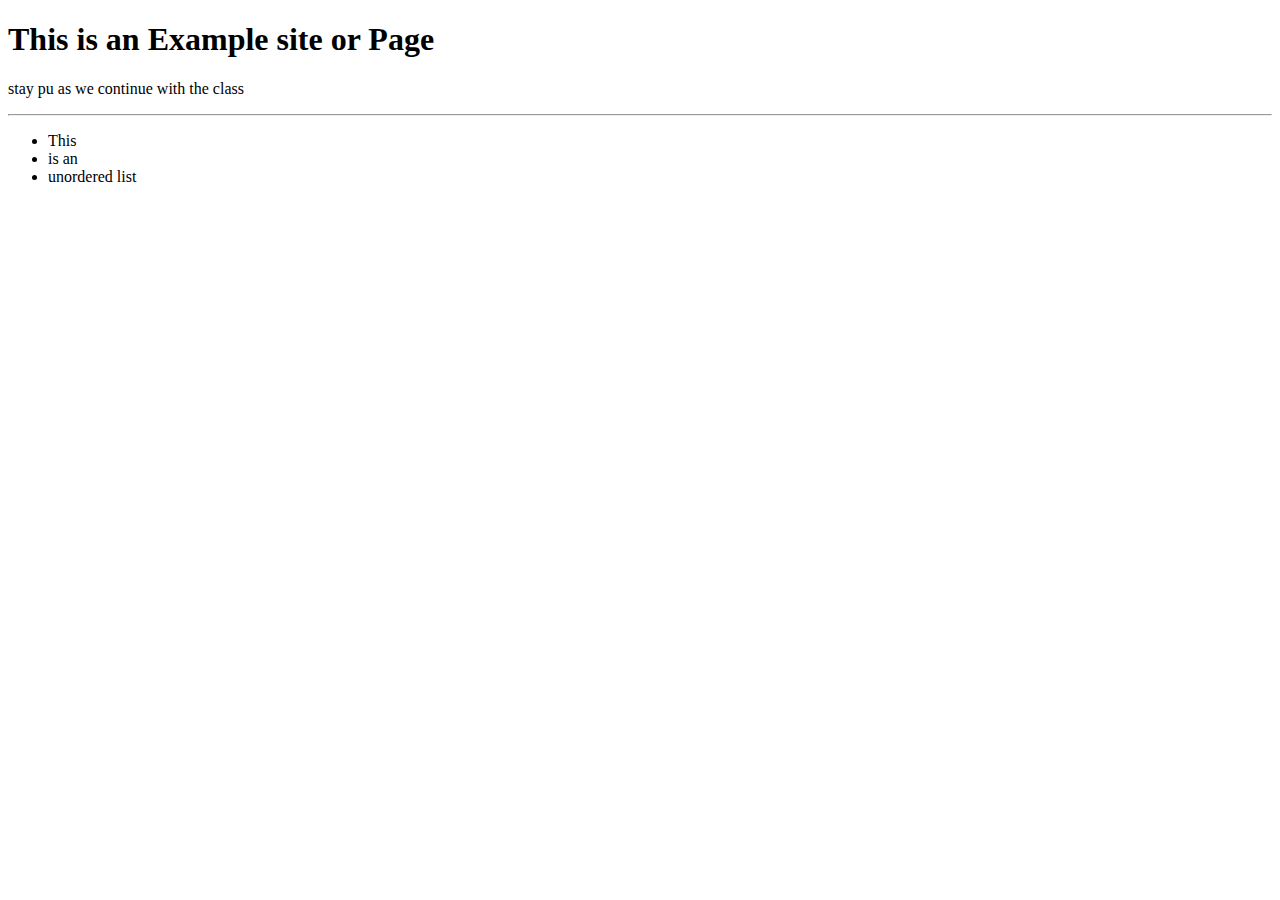
==== example.html @ 6b2e4ee6 "example(html): This is an example of html and hi structure" ====
<!-- <meta charset="UTF-8"> this tell the browser that the character encoding use is UTF-8 -->
<!-- <title>Example</title> Help the browser to display infor on the tab  -->
<!-- <h1>Heading </h1> This tell the browser that this is a heading for the website or page. we have six type of heading from h1-h6 -->
<!-- <div></div> This tells the browser that everything between are together -->
<!-- <ul></ul> unordered list, it help the browser to display list item. we have two types of list element; order and unordered list type -->
<!-- <li></li> This is the list item element that hold the item for the list order -->
<!-- <hr> This is use to display an horizontal line on the website or page -->

<!-- the below html element will display content in the body of your website or page -->
<!DOCTYPE html>    
<html>
   <head>
        <meta charset="UTF-8">
    <meta name="viewport" content="width=device-width, initial-scale=1.0">
    <meta http-equiv="X-UA-Compatible" content="ie=edge">
    <title>Document</title>
</head>
<body>
    <h1>This is an Example site or Page</h1>
    <p>stay pu as we continue with the class</p>
    <hr>
    <div>
        <ul>
            <li>This </li>
            <li>is an</li>
            <li>unordered list</li>
        </ul>
    </div>
</body>
</html>
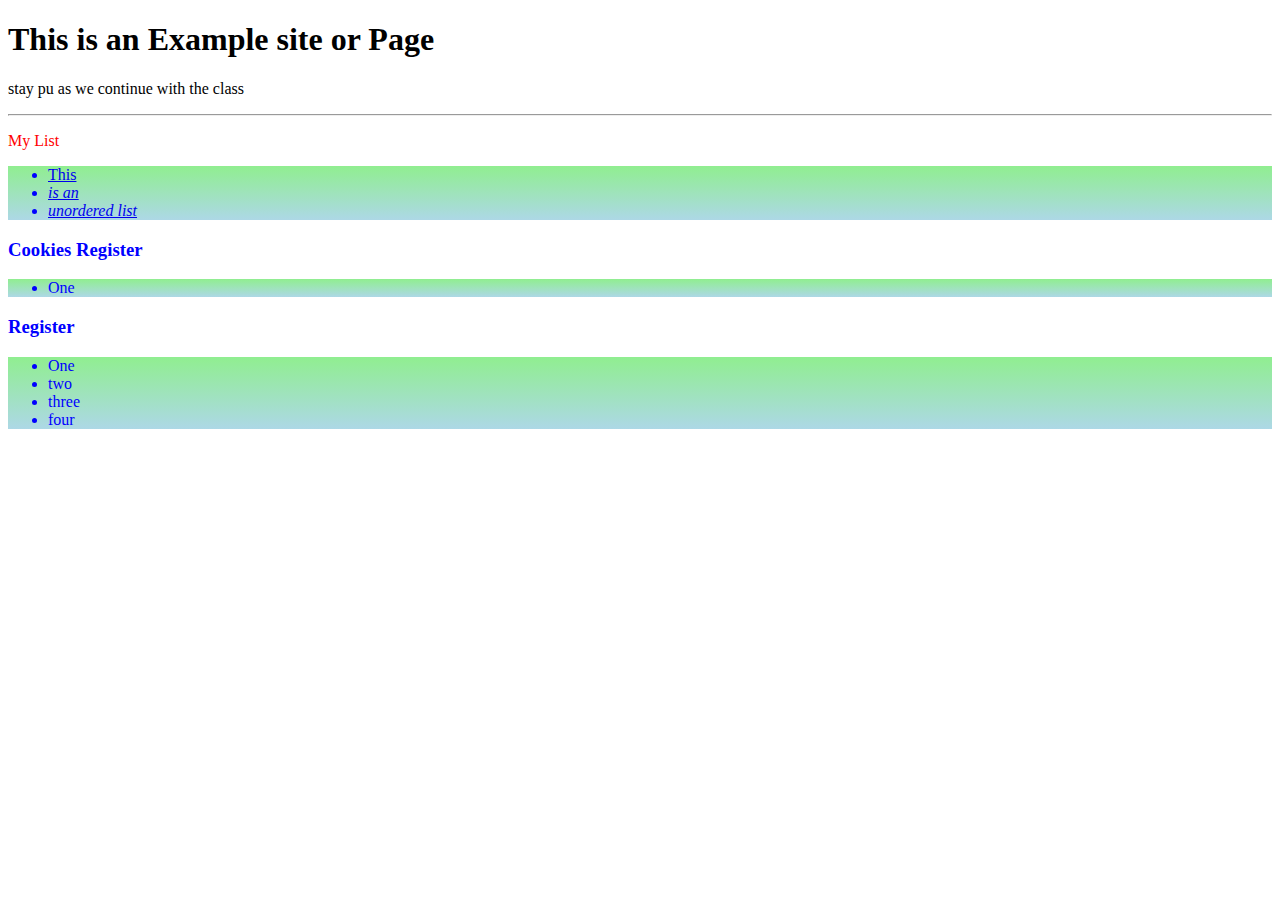
==== commit 3a921903: "style(html): In this html file i apply inline style, heade style, and link external style sheet to u" ====
--- a/example.html
+++ b/example.html
@@ -7,24 +7,57 @@
 <!-- <hr> This is use to display an horizontal line on the website or page -->
 
 <!-- the below html element will display content in the body of your website or page -->
-<!DOCTYPE html>    
+<!DOCTYPE html>
 <html>
-   <head>
-        <meta charset="UTF-8">
+
+<head>
+    <meta charset="UTF-8">
     <meta name="viewport" content="width=device-width, initial-scale=1.0">
     <meta http-equiv="X-UA-Compatible" content="ie=edge">
-    <title>Document</title>
+    <title>Example site</title>
+    <link rel="stylesheet" href="css/bootstrap.min.css">
+    <link rel="stylesheet" href="css/styles.css">
+    <style>
+        
+        div {
+            color: blue;
+        }
+
+        .italic {
+            font-style: italic;
+        }
+    </style>
 </head>
+
 <body>
     <h1>This is an Example site or Page</h1>
     <p>stay pu as we continue with the class</p>
     <hr>
-    <div>
+    <div style="color:blue;">
+        <p>My List</p>
         <ul>
-            <li>This </li>
-            <li>is an</li>
-            <li>unordered list</li>
+            <li><a href="#">This</a> </li>
+            <li style="font-style:italic;"><a href="#">is an</a></li>
+            <li class="italic"><a href="#">unordered list</a></li>
         </ul>
     </div>
+    <div class="row">
+        <div class="col-md-4">
+            <h3>Cookies Register</h3>
+            <ul>
+                    <li>One</li>
+                </ul>
+        </div>
+        <div class="col-md-4">
+            <h3>Register</h3>
+            <ul>
+                <li>One</li>
+                <li>two</li>
+                <li>three</li>
+                <li>four</li>
+            </ul>
+        </div>
+    </div>
 </body>
-</html>
+
+</html>--- a/css/styles.css
+++ b/css/styles.css
@@ -0,0 +1,88 @@
+/* Cascading Styl sheet; it is use to describe the presentation of a document written in a mark language */
+
+/* evolved 1990 */
+
+/* CSS Syntax selector: 
+The Below select the Div element and apply color blue to it content
+div {
+    color: blue;
+} 
+
+The Below select an element with class attribute - italic and give it a red color
+.italic {
+    color: red;
+}
+The Below select an element with id attribute - italic and give it a red color
+#italic {
+    color: red;
+}
+
+The below style target the element inside the dv element and give it a bold font style
+ div p {
+     font-style: bold;
+ }
+
+ Styling multiple element: we use comma separator to style more than one element
+ h1, p, div {
+     color: yellow;
+ }
+
+
+ This is use to apply effect when the scrren size a targeted sized eg. 480
+ @media screen and (min-width: 480px) {
+     body {
+         background: green;
+     }
+}
+
+This is use to apply gradient effect to any section of your website
+ul {
+    background: linear-gradient(lightgreen, lightblue);
+}
+
+
+CSS Priority  
+id : high and apply first before any property
+class : follow to apply style if no overwritten is found on the ID style
+element : least of all priority of styling 
+
+Above all, Inline style is apply before any style, follow by head style sheet parttern and the least is the external sheet
+*/
+/* HTML styling  */
+/* 
+inline style: is not re-usable. check the example html file for this example
+head style styling: re-usable. check the head part of the example file to see this method
+external script: which is this script we are on. see below
+ */
+
+ /* CSS Libraries;
+
+ Bootstrap, Hamburger.css, font-awesome Ionic, materialize */
+
+div {
+    color: blue;
+}
+
+div p {
+    color: red;
+}
+
+.italic {
+    font-style: italic;
+}
+
+@media only screen and (max-width: 600px) {
+    body {
+        background-color: lightgreen;
+    }
+}
+
+ul {
+    background: linear-gradient(lightgreen, lightblue);
+}
+
+ul li a:hover {
+    background: purple;
+    color: white;
+    padding: 10px;
+}